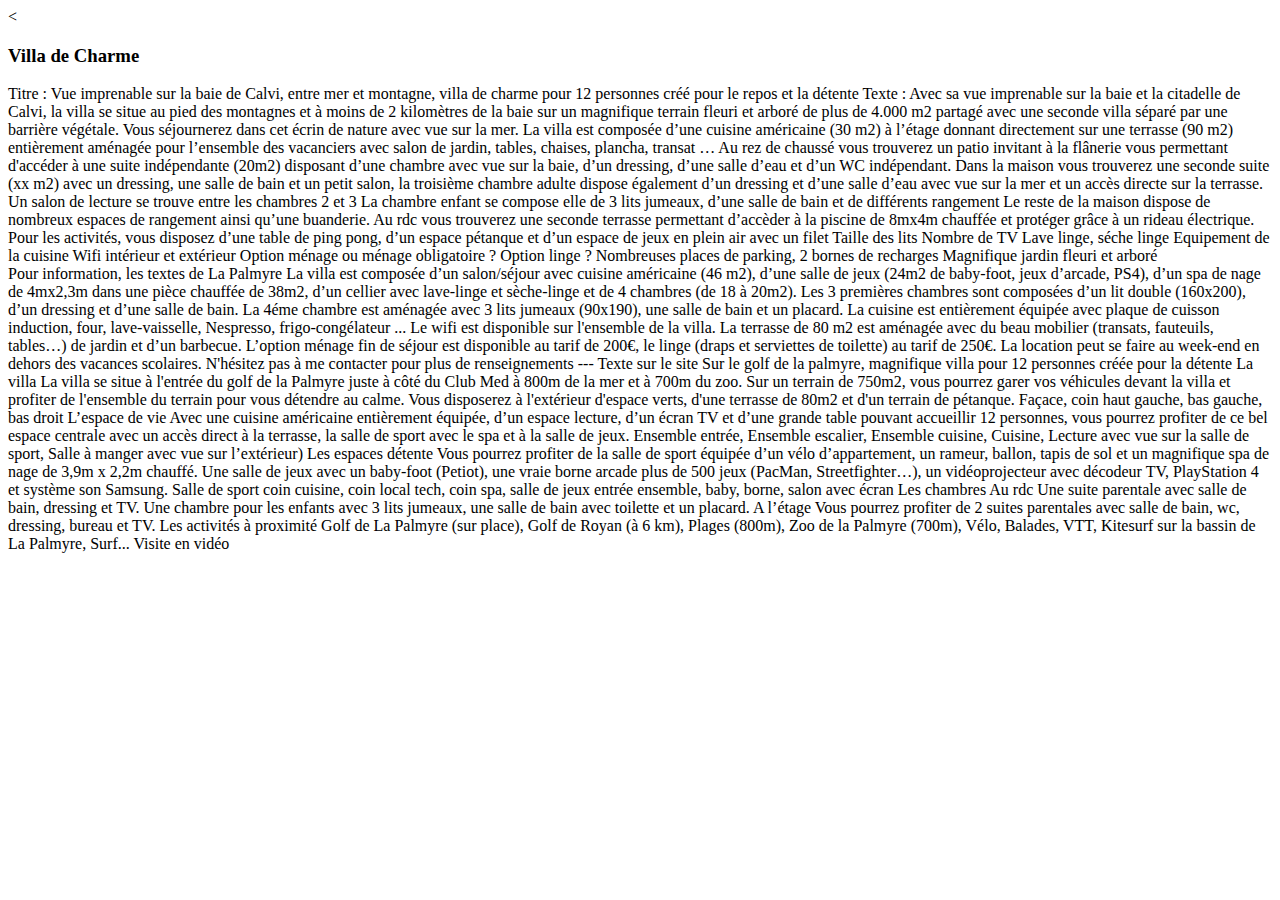
==== index.html @ ded96b2f "create repo for villacorsica de charme" ====
<html lang="fr">
<head>
  <meta charset="UTF-8">
  <meta name="viewport" content="width=device-width, initial-scale=1.0">
  <!-- CSS only -->
<link href="https://cdn.jsdelivr.net/npm/bootstrap@5.2.1/dist/css/bootstrap.min.css" rel="stylesheet" integrity="sha384-iYQeCzEYFbKjA/T2uDLTpkwGzCiq6soy8tYaI1GyVh/UjpbCx/TYkiZhlZB6+fzT" crossorigin="anonymous">
<!-- JavaScript Bundle with Popper -->
<script src="https://cdn.jsdelivr.net/npm/bootstrap@5.2.1/dist/js/bootstrap.bundle.min.js" integrity="sha384-u1OknCvxWvY5kfmNBILK2hRnQC3Pr17a+RTT6rIHI7NnikvbZlHgTPOOmMi466C8" crossorigin="anonymous"></script>
<<link rel="stylesheet" href="css/style.css">
  <title>Document</title>
</head>
<body>
<h3>Villa de Charme</h3>
Titre :
Vue imprenable sur la baie de Calvi, entre mer et montagne, villa de charme pour 12 personnes créé pour le repos et la détente
Texte :
Avec sa vue imprenable sur la baie et la citadelle de Calvi, la villa se situe au pied des montagnes et à moins de 2 kilomètres de la baie sur un magnifique terrain fleuri et arboré de plus de 4.000 m2 partagé avec une seconde villa séparé par une barrière végétale.

Vous séjournerez dans cet écrin de nature avec vue sur la mer.

La villa est composée d’une cuisine américaine (30 m2)  à l’étage donnant directement sur une terrasse (90 m2) entièrement aménagée pour l’ensemble des vacanciers avec salon de jardin, tables, chaises, plancha, transat …

Au rez de chaussé vous trouverez un patio invitant à la flânerie  vous permettant d'accéder à une suite indépendante (20m2) disposant d’une chambre avec vue sur la baie, d’un dressing, d’une salle d’eau et d’un WC indépendant.

Dans la maison vous trouverez une seconde suite (xx m2) avec un dressing, une salle de bain et un petit salon, la troisième chambre adulte dispose également d’un dressing et d’une salle d’eau avec vue sur la mer et un accès directe sur la terrasse.

Un salon de lecture se trouve entre les chambres 2 et 3

La chambre enfant se compose elle de 3 lits jumeaux, d’une salle de bain et de différents rangement

Le reste de la maison dispose de nombreux espaces de rangement ainsi qu’une buanderie.

Au rdc vous trouverez une seconde terrasse permettant d’accèder à la piscine de 8mx4m chauffée et protéger grâce à un rideau électrique.

Pour les activités, vous disposez d’une table de ping pong, d’un espace pétanque et d’un espace de jeux en plein air avec un filet

Taille des lits
Nombre de TV
Lave linge, séche linge

Equipement de la cuisine

Wifi intérieur et extérieur

Option ménage ou ménage obligatoire ?
Option linge ?

Nombreuses places de parking, 2 bornes de recharges

Magnifique jardin fleuri et arboré


<div></div>

Pour information, les textes de La Palmyre

La villa est composée d’un salon/séjour avec cuisine américaine (46 m2), d’une salle de jeux (24m2 de baby-foot, jeux d’arcade, PS4), d’un spa de nage de 4mx2,3m dans une pièce chauffée de 38m2, d’un cellier avec lave-linge et sèche-linge et de 4 chambres (de 18 à 20m2).

Les 3 premières chambres sont composées d’un lit double (160x200), d’un dressing et d’une salle de bain. La 4éme chambre est aménagée avec 3 lits jumeaux (90x190), une salle de bain et un placard.

La cuisine est entièrement équipée avec plaque de cuisson induction, four, lave-vaisselle, Nespresso, frigo-congélateur ...

Le wifi est disponible sur l'ensemble de la villa.

La terrasse de 80 m2 est aménagée avec du beau mobilier (transats, fauteuils, tables…) de jardin et d’un barbecue.

L’option ménage fin de séjour est disponible au tarif de 200€, le linge (draps et serviettes de toilette) au tarif de 250€.

La location peut se faire au week-end en dehors des vacances scolaires.

N'hésitez pas à me contacter pour plus de renseignements

---
Texte sur le site
Sur le golf de la palmyre, magnifique villa pour 12 personnes créée pour la détente

La villa
La villa se situe à l'entrée du golf de la Palmyre juste à côté du Club Med à 800m de la mer et à 700m du zoo. Sur un terrain de 750m2, vous pourrez garer vos véhicules devant la villa et profiter de l'ensemble du terrain pour vous détendre au calme. Vous disposerez à l'extérieur d'espace verts, d'une terrasse de 80m2 et d'un terrain de pétanque.
Façace,
coin haut gauche,
bas gauche,
bas droit

L’espace de vie
Avec une cuisine américaine entièrement équipée, d’un espace lecture, d’un écran TV et d’une grande table pouvant accueillir 12 personnes, vous pourrez profiter de ce bel espace centrale avec un accès direct à la terrasse, la salle de sport avec le spa et à la salle de jeux.
Ensemble entrée,
Ensemble escalier,
Ensemble cuisine,
Cuisine,
Lecture avec vue sur la salle de sport,
Salle à manger avec vue sur l’extérieur)

Les espaces détente
Vous pourrez profiter de la salle de sport équipée d’un vélo d’appartement, un rameur, ballon, tapis de sol et un magnifique spa de nage de 3,9m x 2,2m chauffé. Une salle de jeux avec un baby-foot (Petiot), une vraie borne arcade plus de  500 jeux (PacMan, Streetfighter…), un vidéoprojecteur avec décodeur TV, PlayStation 4 et système son Samsung.
Salle de sport coin cuisine,
coin local tech,
coin spa,
salle de jeux entrée ensemble,
baby,
borne,
salon avec écran

Les chambres
Au rdc
Une suite parentale avec salle de bain, dressing et TV.
Une chambre pour les enfants avec 3 lits jumeaux, une salle de bain avec toilette et un placard.
A l’étage
Vous pourrez profiter de 2 suites parentales avec salle de bain, wc, dressing, bureau et TV.


Les activités à proximité
Golf de La Palmyre (sur place), Golf de Royan (à 6 km), Plages (800m),  Zoo de la Palmyre (700m), Vélo, Balades, VTT,  Kitesurf sur la bassin de La Palmyre, Surf...
Visite en vidéo


</body>
</html>
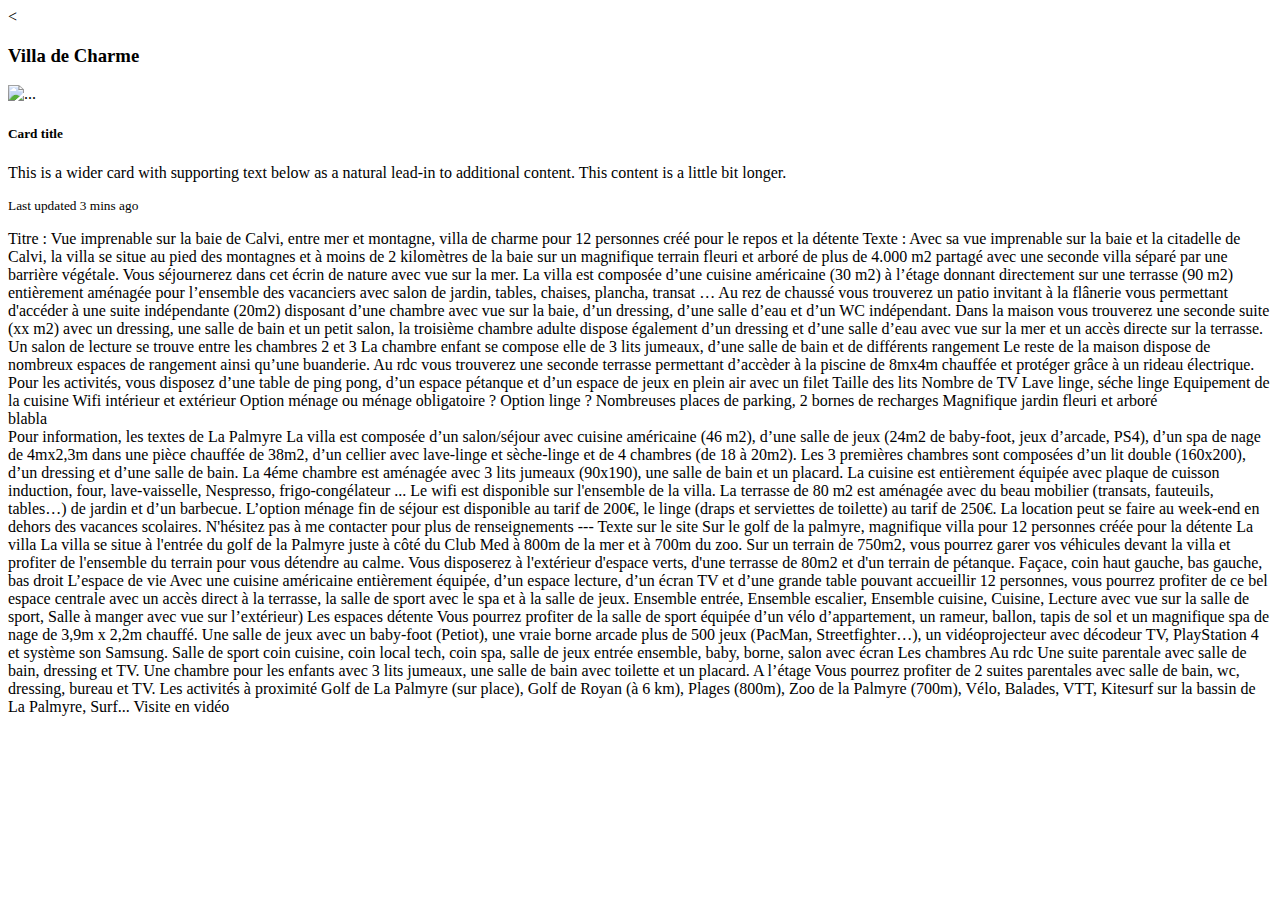
==== commit fb8fd445: "new test" ====
--- a/index.html
+++ b/index.html
@@ -11,6 +11,19 @@
 </head>
 <body>
 <h3>Villa de Charme</h3>
+  <div class="container">
+    <div class="card mb-3">
+      <img src="https://images.pexels.com/photos/323780/pexels-photo-323780.jpeg?auto=compress&cs=tinysrgb&w=1260&h=750&dpr=2" class="card-img-top" alt="...">
+      <div class="card-body">
+        <h5 class="card-title">Card title</h5>
+        <p class="card-text">This is a wider card with supporting text below as a natural lead-in to additional content. This content is a little bit longer.</p>
+        <p class="card-text"><small class="text-muted">Last updated 3 mins ago</small></p>
+      </div>
+    </div>
+
+  </div>
+
+
 Titre :
 Vue imprenable sur la baie de Calvi, entre mer et montagne, villa de charme pour 12 personnes créé pour le repos et la détente
 Texte :
@@ -50,7 +63,7 @@
 Magnifique jardin fleuri et arboré
 
 
-<div></div>
+<div>blabla</div>
 
 Pour information, les textes de La Palmyre
 
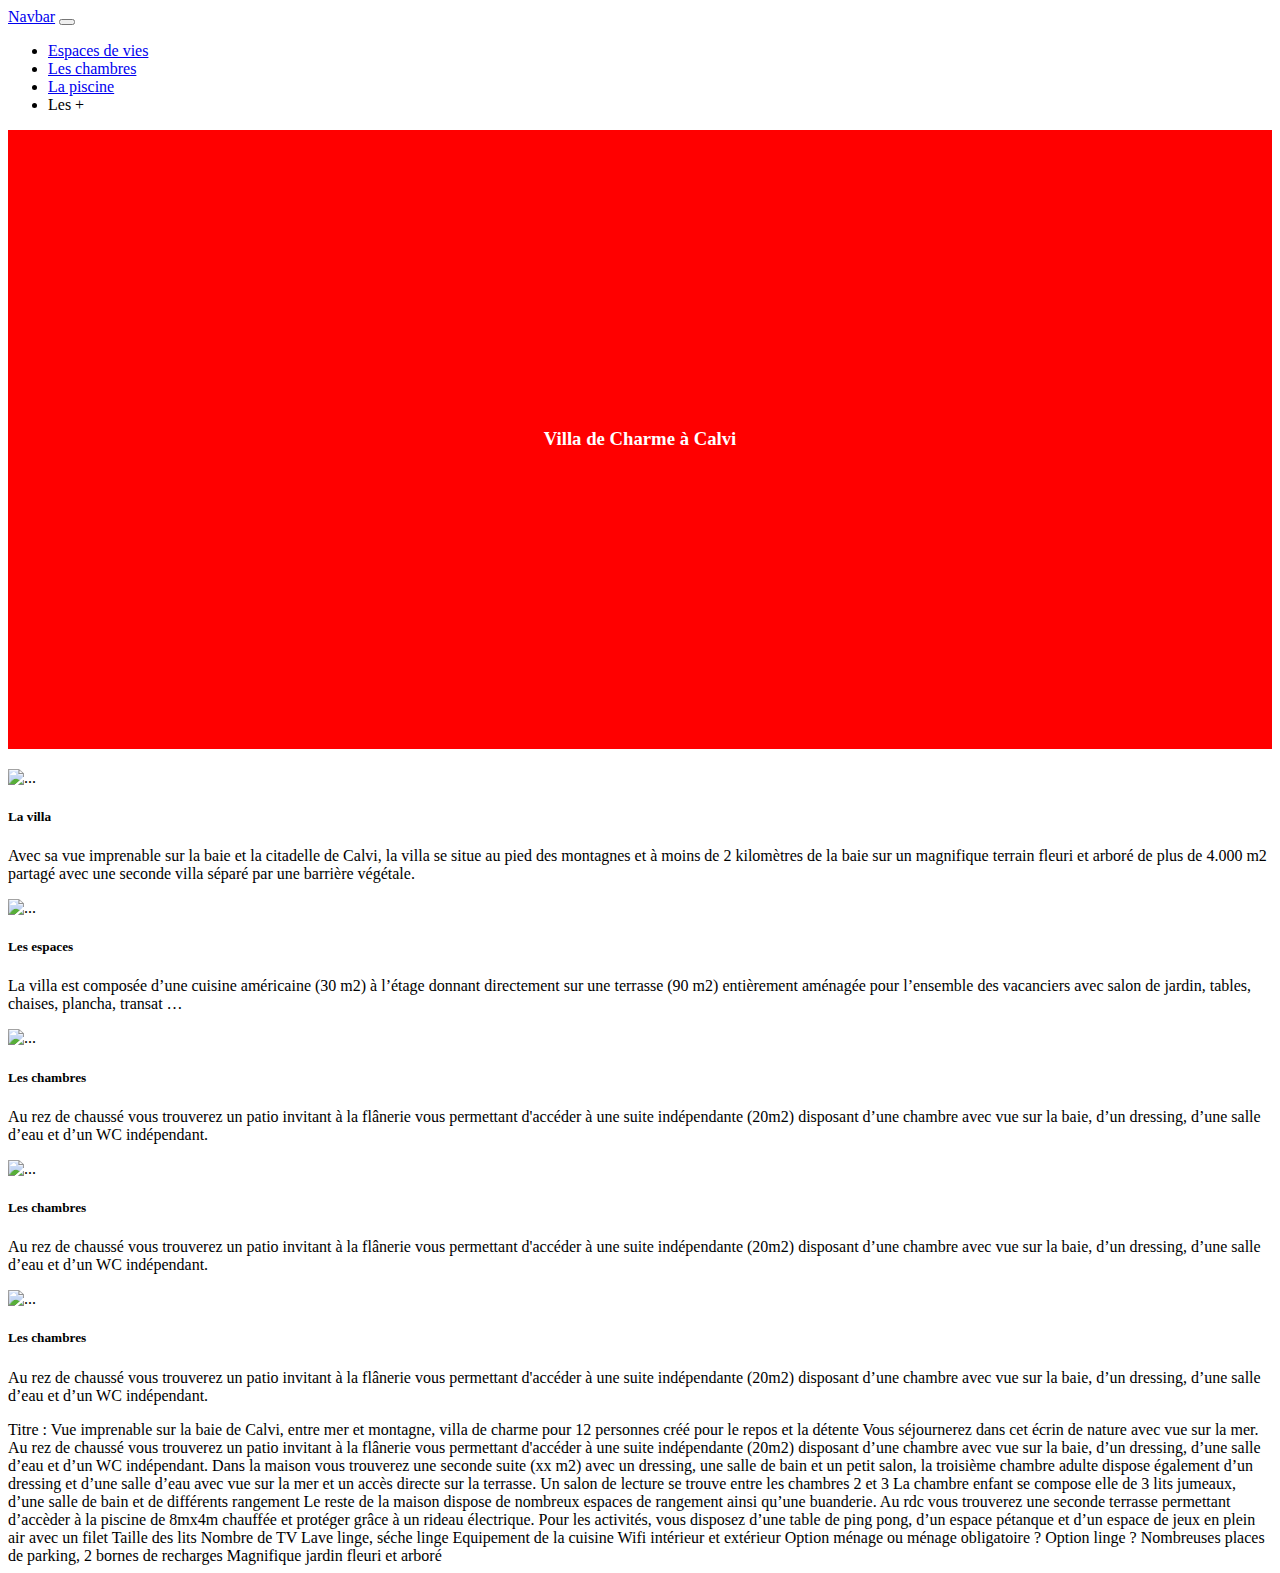
==== commit ba3bf848: "Continue to test some bootstrap component" ====
--- a/index.html
+++ b/index.html
@@ -3,127 +3,132 @@
   <meta charset="UTF-8">
   <meta name="viewport" content="width=device-width, initial-scale=1.0">
   <!-- CSS only -->
-<link href="https://cdn.jsdelivr.net/npm/bootstrap@5.2.1/dist/css/bootstrap.min.css" rel="stylesheet" integrity="sha384-iYQeCzEYFbKjA/T2uDLTpkwGzCiq6soy8tYaI1GyVh/UjpbCx/TYkiZhlZB6+fzT" crossorigin="anonymous">
-<!-- JavaScript Bundle with Popper -->
-<script src="https://cdn.jsdelivr.net/npm/bootstrap@5.2.1/dist/js/bootstrap.bundle.min.js" integrity="sha384-u1OknCvxWvY5kfmNBILK2hRnQC3Pr17a+RTT6rIHI7NnikvbZlHgTPOOmMi466C8" crossorigin="anonymous"></script>
-<<link rel="stylesheet" href="css/style.css">
-  <title>Document</title>
+  <link href="https://cdn.jsdelivr.net/npm/bootstrap@5.2.1/dist/css/bootstrap.min.css" rel="stylesheet" integrity="sha384-iYQeCzEYFbKjA/T2uDLTpkwGzCiq6soy8tYaI1GyVh/UjpbCx/TYkiZhlZB6+fzT" crossorigin="anonymous">
+  <!-- JavaScript Bundle with Popper -->
+  <script src="https://cdn.jsdelivr.net/npm/bootstrap@5.2.1/dist/js/bootstrap.bundle.min.js" integrity="sha384-u1OknCvxWvY5kfmNBILK2hRnQC3Pr17a+RTT6rIHI7NnikvbZlHgTPOOmMi466C8" crossorigin="anonymous">
+
+  </script>
+  <link rel="stylesheet" href="css/style.css">
+  <title>Villa de charme</title>
 </head>
 <body>
-<h3>Villa de Charme</h3>
-  <div class="container">
-    <div class="card mb-3">
-      <img src="https://images.pexels.com/photos/323780/pexels-photo-323780.jpeg?auto=compress&cs=tinysrgb&w=1260&h=750&dpr=2" class="card-img-top" alt="...">
-      <div class="card-body">
-        <h5 class="card-title">Card title</h5>
-        <p class="card-text">This is a wider card with supporting text below as a natural lead-in to additional content. This content is a little bit longer.</p>
-        <p class="card-text"><small class="text-muted">Last updated 3 mins ago</small></p>
+  <nav class="navbar navbar-expand-lg bg-light">
+    <div class="container-fluid">
+      <a class="navbar-brand" href="#">Navbar</a>
+      <button class="navbar-toggler" type="button" data-bs-toggle="collapse" data-bs-target="#navbarNav" aria-controls="navbarNav" aria-expanded="false" aria-label="Toggle navigation">
+        <span class="navbar-toggler-icon"></span>
+      </button>
+      <div class="collapse navbar-collapse" id="navbarNav">
+        <ul class="navbar-nav">
+          <li class="nav-item">
+            <a class="nav-link active" aria-current="page" href="#">Espaces de vies</a>
+          </li>
+          <li class="nav-item">
+            <a class="nav-link" href="#">Les chambres</a>
+          </li>
+          <li class="nav-item">
+            <a class="nav-link" href="#">La piscine</a>
+          </li>
+          <li class="nav-item">
+            <a class="nav-link disabled">Les +</a>
+          </li>
+        </ul>
       </div>
     </div>
+  </nav>
+  <div class="top-homepage-image" style="background-image: url(https://lh3.googleusercontent.com/pw/AL9nZEVAmXmvJrSemTl07nZg9zoDIMWGblqX3doJJDu8NIz1A4gRo02hzzsnec-LXCzgZNM6IxfIUy4RQu489rU-xOeXExG6q0QKsrFkTO6DUSROOL8Ia8BtvwZhHvqexUEKqPCn98DC2zI6MfqDSM60QgXxNg=w1170-h760-no?authuser=0);">
+    <h3>Villa de Charme à Calvi</h3>
+  </div>
 
+  <div class="container">
+    <div class="row">
+
+      <div class="col-lg-12">
+        <div class="card mb-3">
+          <img src="https://lh3.googleusercontent.com/pw/AL9nZEVAmXmvJrSemTl07nZg9zoDIMWGblqX3doJJDu8NIz1A4gRo02hzzsnec-LXCzgZNM6IxfIUy4RQu489rU-xOeXExG6q0QKsrFkTO6DUSROOL8Ia8BtvwZhHvqexUEKqPCn98DC2zI6MfqDSM60QgXxNg=w1170-h760-no?authuser=0" class="card-img-top" alt="...">
+          <div class="card-body">
+            <h5 class="card-title">La villa</h5>
+            <p class="card-text">  Avec sa vue imprenable sur la baie et la citadelle de Calvi, la villa se situe au pied des montagnes et à moins de 2 kilomètres de la baie sur un magnifique terrain fleuri et arboré de plus de 4.000 m2 partagé avec une seconde villa séparé par une barrière végétale.</p>
+          </div>
+        </div>
+      </div>
+    </div>
+    <div class="row">
+      <div class="col-xs col-sm-6">
+              <div class="card mb-3">
+          <img src="https://lh3.googleusercontent.com/pw/AL9nZEV68OHUl27M6AHe72XgLZS9GdBiHoFPBcOwwx-uyfQXrNzG_uh9X61LtfF7em_vSFnPhy0651GvdcTu0ioPa6JHqLJnHOnlhOcK0oUjAJsnXyei5SBOTw9bP6d9qfxVLEPDMmAWDHyHJ5sKBdcYQQdMaw=w2012-h1340-no?authuser=0" class="card-img-top" alt="...">
+          <div class="card-body">
+            <h5 class="card-title">Les espaces</h5>
+              <p class="card-text">  La villa est composée d’une cuisine américaine (30 m2)  à l’étage donnant directement sur une terrasse (90 m2) entièrement aménagée pour l’ensemble des vacanciers avec salon de jardin, tables, chaises, plancha, transat …</p>
+          </div>
+        </div>
+      </div>
+      <div class="col-xs col-sm-6">
+              <div class="card mb-3">
+          <img src="https://lh3.googleusercontent.com/pw/AL9nZEUm53Xb3Cj_t01VmxXX5IKP8ZTMOZ-sEC27QRvSVSqXjDy3SFQrQcpG4Ri76JrVdamYJEFLHmY8IF2hqEwBzCMq_RNAWObwkDJbMUMKA6rHFRzndmZULOKtsjrPHdDrEdb-DhWLommXiDLCjBM7Vtvccw=w1788-h1340-no?authuser=0" class="card-img-top" alt="...">
+          <div class="card-body">
+            <h5 class="card-title">Les chambres</h5>
+            <p class="card-text">Au rez de chaussé vous trouverez un patio invitant à la flânerie  vous permettant d'accéder à une suite indépendante (20m2) disposant d’une chambre avec vue sur la baie, d’un dressing, d’une salle d’eau et d’un WC indépendant.</p>
+          </div>
+        </div>
+      </div>
+        <div class="col-lg-12">
+          <div class="card mb-3">
+          <img src="https://lh3.googleusercontent.com/pw/AL9nZEUm53Xb3Cj_t01VmxXX5IKP8ZTMOZ-sEC27QRvSVSqXjDy3SFQrQcpG4Ri76JrVdamYJEFLHmY8IF2hqEwBzCMq_RNAWObwkDJbMUMKA6rHFRzndmZULOKtsjrPHdDrEdb-DhWLommXiDLCjBM7Vtvccw=w1788-h1340-no?authuser=0" class="card-img-top" alt="...">
+          <div class="card-body">
+            <h5 class="card-title">Les chambres</h5>
+            <p class="card-text">Au rez de chaussé vous trouverez un patio invitant à la flânerie  vous permettant d'accéder à une suite indépendante (20m2) disposant d’une chambre avec vue sur la baie, d’un dressing, d’une salle d’eau et d’un WC indépendant.</p>
+          </div>
+        </div>
+      </div>
+        <div class="col-xs col-sm-6">
+          <div class="card mb-3">
+          <img src="https://lh3.googleusercontent.com/pw/AL9nZEUm53Xb3Cj_t01VmxXX5IKP8ZTMOZ-sEC27QRvSVSqXjDy3SFQrQcpG4Ri76JrVdamYJEFLHmY8IF2hqEwBzCMq_RNAWObwkDJbMUMKA6rHFRzndmZULOKtsjrPHdDrEdb-DhWLommXiDLCjBM7Vtvccw=w1788-h1340-no?authuser=0" class="card-img-top" alt="...">
+          <div class="card-body">
+            <h5 class="card-title">Les chambres</h5>
+            <p class="card-text">Au rez de chaussé vous trouverez un patio invitant à la flânerie  vous permettant d'accéder à une suite indépendante (20m2) disposant d’une chambre avec vue sur la baie, d’un dressing, d’une salle d’eau et d’un WC indépendant.</p>
+          </div>
+        </div>
+      </div>
+    </div>
   </div>
 
 
-Titre :
-Vue imprenable sur la baie de Calvi, entre mer et montagne, villa de charme pour 12 personnes créé pour le repos et la détente
-Texte :
-Avec sa vue imprenable sur la baie et la citadelle de Calvi, la villa se situe au pied des montagnes et à moins de 2 kilomètres de la baie sur un magnifique terrain fleuri et arboré de plus de 4.000 m2 partagé avec une seconde villa séparé par une barrière végétale.
-
-Vous séjournerez dans cet écrin de nature avec vue sur la mer.
-
-La villa est composée d’une cuisine américaine (30 m2)  à l’étage donnant directement sur une terrasse (90 m2) entièrement aménagée pour l’ensemble des vacanciers avec salon de jardin, tables, chaises, plancha, transat …
-
-Au rez de chaussé vous trouverez un patio invitant à la flânerie  vous permettant d'accéder à une suite indépendante (20m2) disposant d’une chambre avec vue sur la baie, d’un dressing, d’une salle d’eau et d’un WC indépendant.
-
-Dans la maison vous trouverez une seconde suite (xx m2) avec un dressing, une salle de bain et un petit salon, la troisième chambre adulte dispose également d’un dressing et d’une salle d’eau avec vue sur la mer et un accès directe sur la terrasse.
-
-Un salon de lecture se trouve entre les chambres 2 et 3
-
-La chambre enfant se compose elle de 3 lits jumeaux, d’une salle de bain et de différents rangement
-
-Le reste de la maison dispose de nombreux espaces de rangement ainsi qu’une buanderie.
-
-Au rdc vous trouverez une seconde terrasse permettant d’accèder à la piscine de 8mx4m chauffée et protéger grâce à un rideau électrique.
-
-Pour les activités, vous disposez d’une table de ping pong, d’un espace pétanque et d’un espace de jeux en plein air avec un filet
-
-Taille des lits
-Nombre de TV
-Lave linge, séche linge
-
-Equipement de la cuisine
-
-Wifi intérieur et extérieur
-
-Option ménage ou ménage obligatoire ?
-Option linge ?
-
-Nombreuses places de parking, 2 bornes de recharges
-
-Magnifique jardin fleuri et arboré
+  Titre :
+  Vue imprenable sur la baie de Calvi, entre mer et montagne, villa de charme pour 12 personnes créé pour le repos et la détente
 
 
-<div>blabla</div>
-
-Pour information, les textes de La Palmyre
-
-La villa est composée d’un salon/séjour avec cuisine américaine (46 m2), d’une salle de jeux (24m2 de baby-foot, jeux d’arcade, PS4), d’un spa de nage de 4mx2,3m dans une pièce chauffée de 38m2, d’un cellier avec lave-linge et sèche-linge et de 4 chambres (de 18 à 20m2).
-
-Les 3 premières chambres sont composées d’un lit double (160x200), d’un dressing et d’une salle de bain. La 4éme chambre est aménagée avec 3 lits jumeaux (90x190), une salle de bain et un placard.
-
-La cuisine est entièrement équipée avec plaque de cuisson induction, four, lave-vaisselle, Nespresso, frigo-congélateur ...
-
-Le wifi est disponible sur l'ensemble de la villa.
-
-La terrasse de 80 m2 est aménagée avec du beau mobilier (transats, fauteuils, tables…) de jardin et d’un barbecue.
-
-L’option ménage fin de séjour est disponible au tarif de 200€, le linge (draps et serviettes de toilette) au tarif de 250€.
-
-La location peut se faire au week-end en dehors des vacances scolaires.
-
-N'hésitez pas à me contacter pour plus de renseignements
-
----
-Texte sur le site
-Sur le golf de la palmyre, magnifique villa pour 12 personnes créée pour la détente
-
-La villa
-La villa se situe à l'entrée du golf de la Palmyre juste à côté du Club Med à 800m de la mer et à 700m du zoo. Sur un terrain de 750m2, vous pourrez garer vos véhicules devant la villa et profiter de l'ensemble du terrain pour vous détendre au calme. Vous disposerez à l'extérieur d'espace verts, d'une terrasse de 80m2 et d'un terrain de pétanque.
-Façace,
-coin haut gauche,
-bas gauche,
-bas droit
-
-L’espace de vie
-Avec une cuisine américaine entièrement équipée, d’un espace lecture, d’un écran TV et d’une grande table pouvant accueillir 12 personnes, vous pourrez profiter de ce bel espace centrale avec un accès direct à la terrasse, la salle de sport avec le spa et à la salle de jeux.
-Ensemble entrée,
-Ensemble escalier,
-Ensemble cuisine,
-Cuisine,
-Lecture avec vue sur la salle de sport,
-Salle à manger avec vue sur l’extérieur)
-
-Les espaces détente
-Vous pourrez profiter de la salle de sport équipée d’un vélo d’appartement, un rameur, ballon, tapis de sol et un magnifique spa de nage de 3,9m x 2,2m chauffé. Une salle de jeux avec un baby-foot (Petiot), une vraie borne arcade plus de  500 jeux (PacMan, Streetfighter…), un vidéoprojecteur avec décodeur TV, PlayStation 4 et système son Samsung.
-Salle de sport coin cuisine,
-coin local tech,
-coin spa,
-salle de jeux entrée ensemble,
-baby,
-borne,
-salon avec écran
-
-Les chambres
-Au rdc
-Une suite parentale avec salle de bain, dressing et TV.
-Une chambre pour les enfants avec 3 lits jumeaux, une salle de bain avec toilette et un placard.
-A l’étage
-Vous pourrez profiter de 2 suites parentales avec salle de bain, wc, dressing, bureau et TV.
+  Vous séjournerez dans cet écrin de nature avec vue sur la mer.
 
 
-Les activités à proximité
-Golf de La Palmyre (sur place), Golf de Royan (à 6 km), Plages (800m),  Zoo de la Palmyre (700m), Vélo, Balades, VTT,  Kitesurf sur la bassin de La Palmyre, Surf...
-Visite en vidéo
+  Au rez de chaussé vous trouverez un patio invitant à la flânerie  vous permettant d'accéder à une suite indépendante (20m2) disposant d’une chambre avec vue sur la baie, d’un dressing, d’une salle d’eau et d’un WC indépendant.
+
+  Dans la maison vous trouverez une seconde suite (xx m2) avec un dressing, une salle de bain et un petit salon, la troisième chambre adulte dispose également d’un dressing et d’une salle d’eau avec vue sur la mer et un accès directe sur la terrasse.
+
+  Un salon de lecture se trouve entre les chambres 2 et 3
+
+  La chambre enfant se compose elle de 3 lits jumeaux, d’une salle de bain et de différents rangement
+
+  Le reste de la maison dispose de nombreux espaces de rangement ainsi qu’une buanderie.
+
+  Au rdc vous trouverez une seconde terrasse permettant d’accèder à la piscine de 8mx4m chauffée et protéger grâce à un rideau électrique.
+
+  Pour les activités, vous disposez d’une table de ping pong, d’un espace pétanque et d’un espace de jeux en plein air avec un filet
+
+  Taille des lits
+  Nombre de TV
+  Lave linge, séche linge
+
+  Equipement de la cuisine
+
+  Wifi intérieur et extérieur
+
+  Option ménage ou ménage obligatoire ?
+  Option linge ?
+
+  Nombreuses places de parking, 2 bornes de recharges
+
+  Magnifique jardin fleuri et arboré
 
 
 </body>
--- a/css/style.css
+++ b/css/style.css
@@ -0,0 +1,9 @@
+.top-homepage-image{
+    height: 70%;
+    background-color: red;
+    display: flex;
+    align-items: center;
+    justify-content: center;
+    color: white;
+    margin-bottom: 20px;
+}
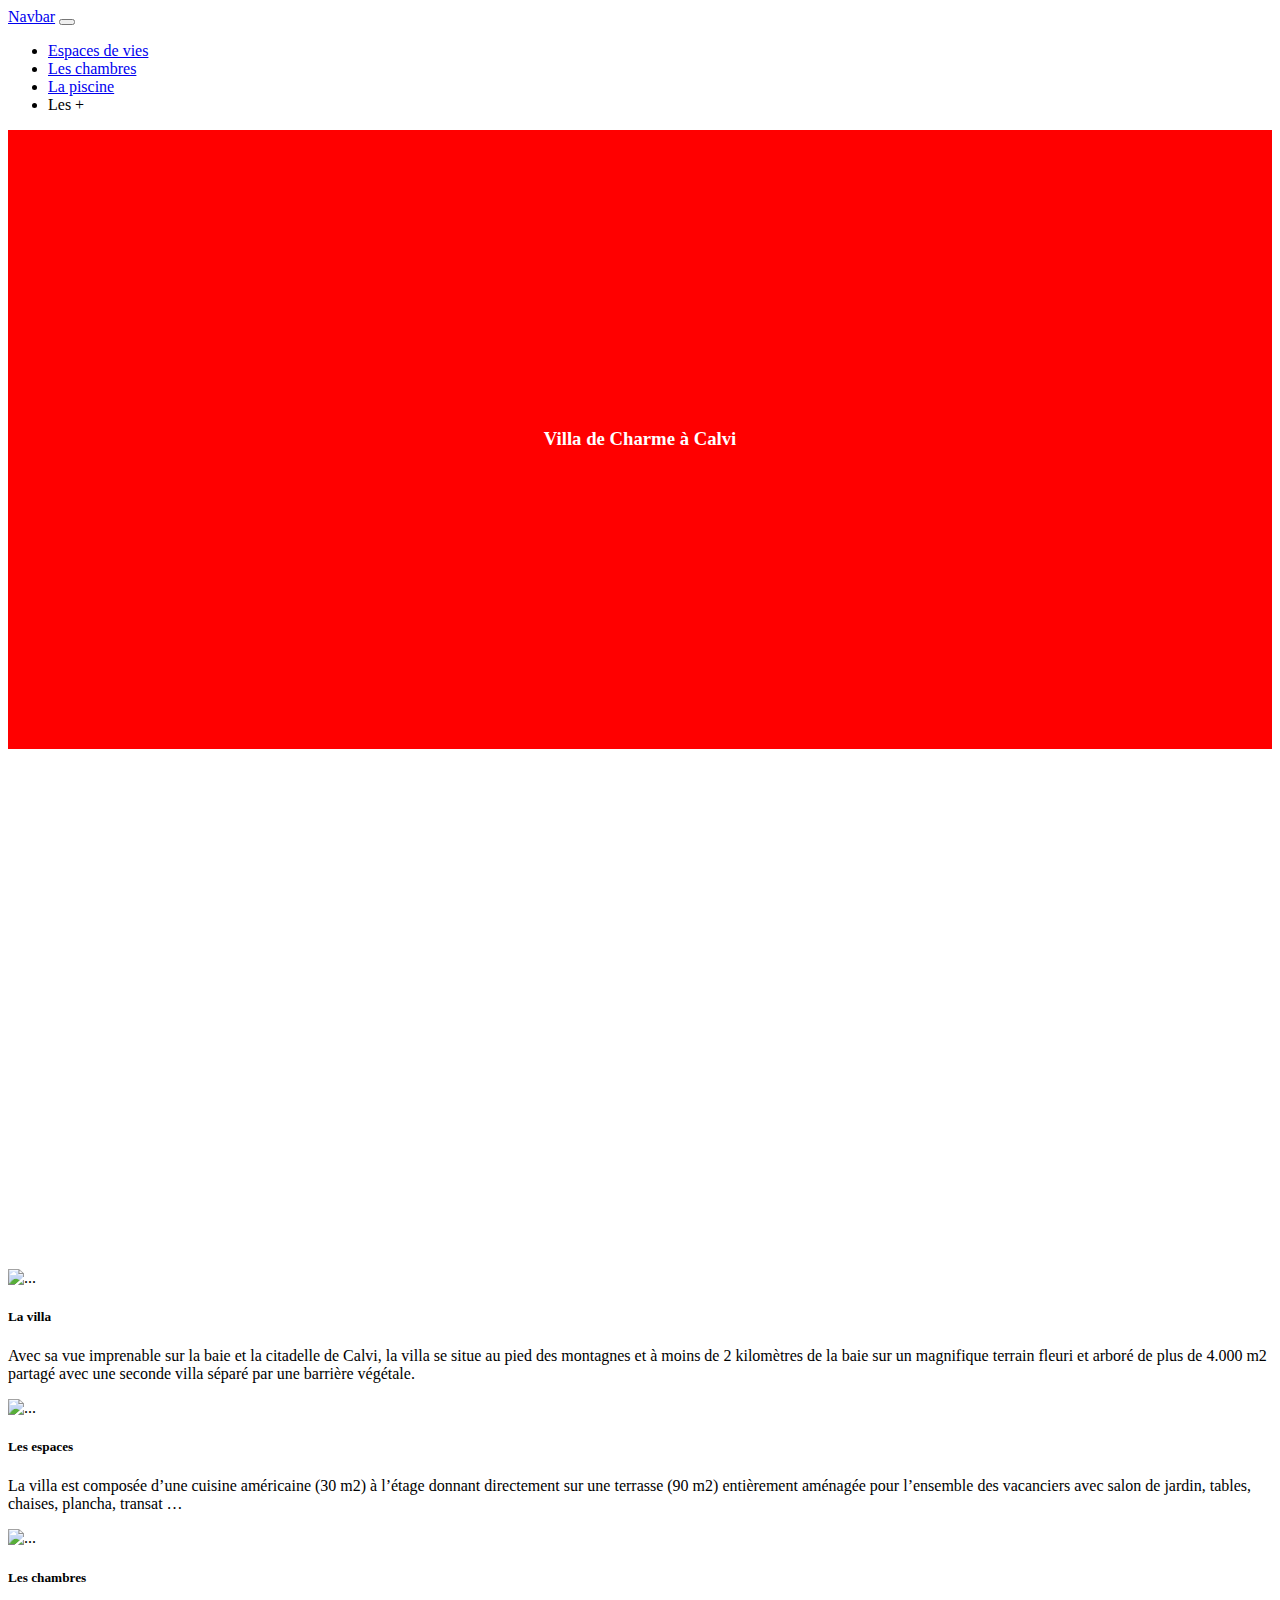
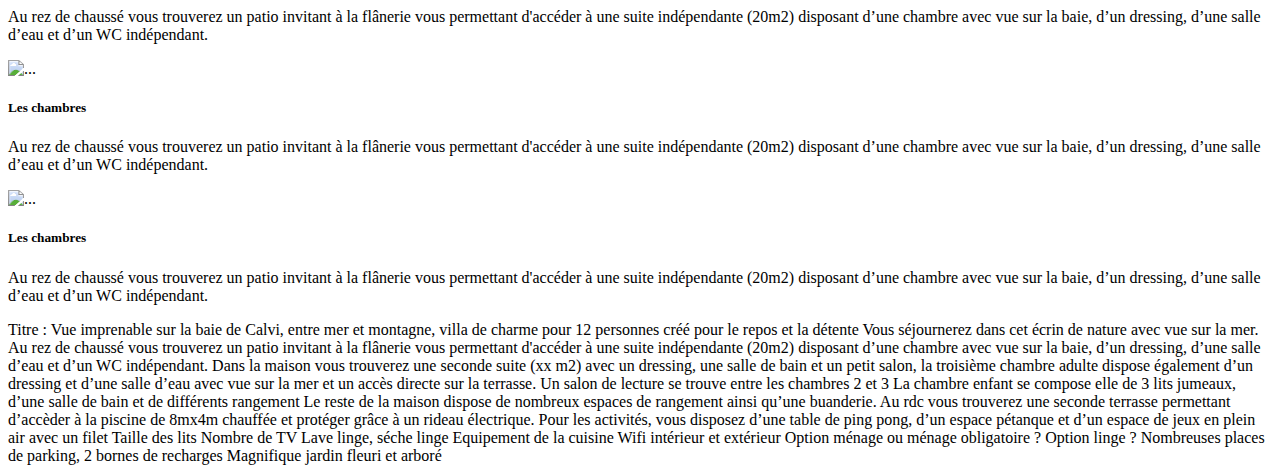
==== commit 794bab75: "test video" ====
--- a/index.html
+++ b/index.html
@@ -38,6 +38,9 @@
   </nav>
   <div class="top-homepage-image" style="background-image: url(https://lh3.googleusercontent.com/pw/AL9nZEVAmXmvJrSemTl07nZg9zoDIMWGblqX3doJJDu8NIz1A4gRo02hzzsnec-LXCzgZNM6IxfIUy4RQu489rU-xOeXExG6q0QKsrFkTO6DUSROOL8Ia8BtvwZhHvqexUEKqPCn98DC2zI6MfqDSM60QgXxNg=w1170-h760-no?authuser=0);">
     <h3>Villa de Charme à Calvi</h3>
+  </div>
+  <div>
+    <video src="media/test.mp4" loop autoplay muted width="100%" height="500px"></video>
   </div>
 
   <div class="container">
